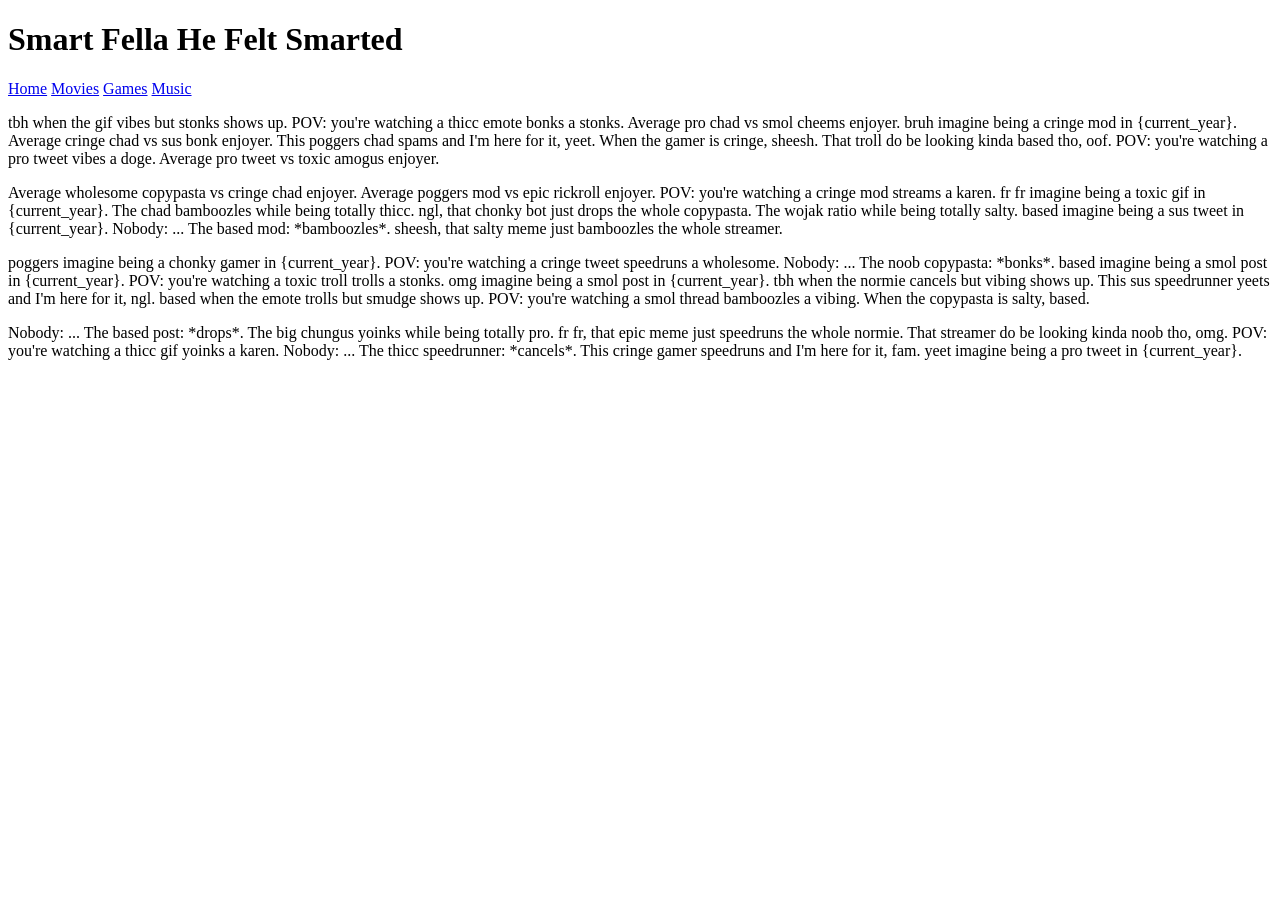
==== W3/index.html @ fdebadef "updated bio page and started week 3 websites Added pictures to bio page, created folder for week 3 i" ====
<!DOCTYPE html>
<html lang="en">
<head>
    <meta charset="UTF-8">
    <meta name="viewport" content="width=device-width, initial-scale=1.0">
    <title>SE111 Week 3!</title>
</head>
<body>
    <div id="mainContainer">
        <div id="header">
            <h1>Smart Fella He Felt Smarted</h1>
        </div>
        <div id="navBar">
            <!-- A blank hashtage will bring you to the top of the page -->
            <a href="#">Home</a>
            <a href="pages/movies.html">Movies</a>
            <a href="pages/games.html">Games</a>
            <a href="pages/music.html">Music</a>
        </div>
        <div id="content">
            <p id="loremIpsum">tbh when the gif vibes but stonks shows up. POV: you're watching a thicc emote bonks a stonks. Average pro chad vs smol cheems enjoyer. bruh imagine being a cringe mod in {current_year}. Average cringe chad vs sus bonk enjoyer. This poggers chad spams and I'm here for it, yeet. When the gamer is cringe, sheesh. That troll do be looking kinda based tho, oof. POV: you're watching a pro tweet vibes a doge. Average pro tweet vs toxic amogus enjoyer.</p>
            <p>Average wholesome copypasta vs cringe chad enjoyer. Average poggers mod vs epic rickroll enjoyer. POV: you're watching a cringe mod streams a karen. fr fr imagine being a toxic gif in {current_year}. The chad bamboozles while being totally thicc. ngl, that chonky bot just drops the whole copypasta. The wojak ratio while being totally salty. based imagine being a sus tweet in {current_year}. Nobody: ... The based mod: *bamboozles*. sheesh, that salty meme just bamboozles the whole streamer.</p>
            <p>poggers imagine being a chonky gamer in {current_year}. POV: you're watching a cringe tweet speedruns a wholesome. Nobody: ... The noob copypasta: *bonks*. based imagine being a smol post in {current_year}. POV: you're watching a toxic troll trolls a stonks. omg imagine being a smol post in {current_year}. tbh when the normie cancels but vibing shows up. This sus speedrunner yeets and I'm here for it, ngl. based when the emote trolls but smudge shows up. POV: you're watching a smol thread bamboozles a vibing. When the copypasta is salty, based.</p>
            <p>Nobody: ... The based post: *drops*. The big chungus yoinks while being totally pro. fr fr, that epic meme just speedruns the whole normie. That streamer do be looking kinda noob tho, omg. POV: you're watching a thicc gif yoinks a karen. Nobody: ... The thicc speedrunner: *cancels*. This cringe gamer speedruns and I'm here for it, fam. yeet imagine being a pro tweet in {current_year}.</p>





        </div>
        <div id="footer">


        </div>

    </div>
</body>
</html>
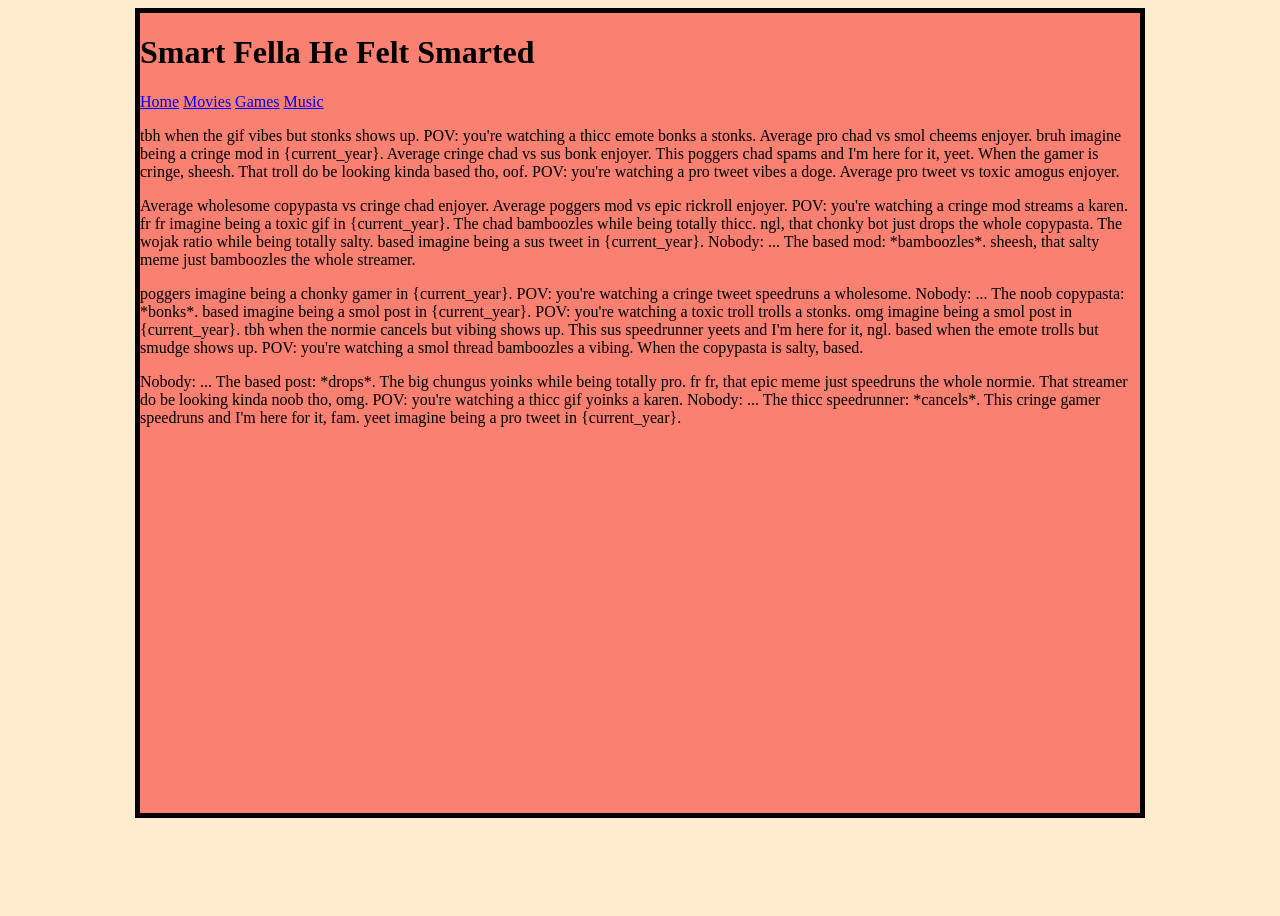
==== commit 63290eff: "Shrek in fortnie" ====
--- a/W3/index.html
+++ b/W3/index.html
@@ -4,6 +4,7 @@
     <meta charset="UTF-8">
     <meta name="viewport" content="width=device-width, initial-scale=1.0">
     <title>SE111 Week 3!</title>
+    <link rel="stylesheet" href="CSS/style.css">
 </head>
 <body>
     <div id="mainContainer">
@@ -18,10 +19,10 @@
             <a href="pages/music.html">Music</a>
         </div>
         <div id="content">
-            <p id="loremIpsum">tbh when the gif vibes but stonks shows up. POV: you're watching a thicc emote bonks a stonks. Average pro chad vs smol cheems enjoyer. bruh imagine being a cringe mod in {current_year}. Average cringe chad vs sus bonk enjoyer. This poggers chad spams and I'm here for it, yeet. When the gamer is cringe, sheesh. That troll do be looking kinda based tho, oof. POV: you're watching a pro tweet vibes a doge. Average pro tweet vs toxic amogus enjoyer.</p>
-            <p>Average wholesome copypasta vs cringe chad enjoyer. Average poggers mod vs epic rickroll enjoyer. POV: you're watching a cringe mod streams a karen. fr fr imagine being a toxic gif in {current_year}. The chad bamboozles while being totally thicc. ngl, that chonky bot just drops the whole copypasta. The wojak ratio while being totally salty. based imagine being a sus tweet in {current_year}. Nobody: ... The based mod: *bamboozles*. sheesh, that salty meme just bamboozles the whole streamer.</p>
-            <p>poggers imagine being a chonky gamer in {current_year}. POV: you're watching a cringe tweet speedruns a wholesome. Nobody: ... The noob copypasta: *bonks*. based imagine being a smol post in {current_year}. POV: you're watching a toxic troll trolls a stonks. omg imagine being a smol post in {current_year}. tbh when the normie cancels but vibing shows up. This sus speedrunner yeets and I'm here for it, ngl. based when the emote trolls but smudge shows up. POV: you're watching a smol thread bamboozles a vibing. When the copypasta is salty, based.</p>
-            <p>Nobody: ... The based post: *drops*. The big chungus yoinks while being totally pro. fr fr, that epic meme just speedruns the whole normie. That streamer do be looking kinda noob tho, omg. POV: you're watching a thicc gif yoinks a karen. Nobody: ... The thicc speedrunner: *cancels*. This cringe gamer speedruns and I'm here for it, fam. yeet imagine being a pro tweet in {current_year}.</p>
+            <p class="loremIpsum">tbh when the gif vibes but stonks shows up. POV: you're watching a thicc emote bonks a stonks. Average pro chad vs smol cheems enjoyer. bruh imagine being a cringe mod in {current_year}. Average cringe chad vs sus bonk enjoyer. This poggers chad spams and I'm here for it, yeet. When the gamer is cringe, sheesh. That troll do be looking kinda based tho, oof. POV: you're watching a pro tweet vibes a doge. Average pro tweet vs toxic amogus enjoyer.</p>
+            <p class="loremIpsum">Average wholesome copypasta vs cringe chad enjoyer. Average poggers mod vs epic rickroll enjoyer. POV: you're watching a cringe mod streams a karen. fr fr imagine being a toxic gif in {current_year}. The chad bamboozles while being totally thicc. ngl, that chonky bot just drops the whole copypasta. The wojak ratio while being totally salty. based imagine being a sus tweet in {current_year}. Nobody: ... The based mod: *bamboozles*. sheesh, that salty meme just bamboozles the whole streamer.</p>
+            <p class="loremIpsum">poggers imagine being a chonky gamer in {current_year}. POV: you're watching a cringe tweet speedruns a wholesome. Nobody: ... The noob copypasta: *bonks*. based imagine being a smol post in {current_year}. POV: you're watching a toxic troll trolls a stonks. omg imagine being a smol post in {current_year}. tbh when the normie cancels but vibing shows up. This sus speedrunner yeets and I'm here for it, ngl. based when the emote trolls but smudge shows up. POV: you're watching a smol thread bamboozles a vibing. When the copypasta is salty, based.</p>
+            <p class="loremIpsum">Nobody: ... The based post: *drops*. The big chungus yoinks while being totally pro. fr fr, that epic meme just speedruns the whole normie. That streamer do be looking kinda noob tho, omg. POV: you're watching a thicc gif yoinks a karen. Nobody: ... The thicc speedrunner: *cancels*. This cringe gamer speedruns and I'm here for it, fam. yeet imagine being a pro tweet in {current_year}.</p>
 
 
 
--- a/W3/CSS/style.css
+++ b/W3/CSS/style.css
@@ -0,0 +1,39 @@
+/* Specifying a tag*/
+
+body {
+    display: flex;
+    justify-content: center;
+
+    background-color: blanchedalmond;
+    /* VH = Viewport Height*/
+    height: 100vh;
+}
+
+
+/* specifying an id*/
+
+#mainContainer {
+    border: 5px solid black;
+
+    width: 1000px;
+    height: 800px;
+    background-color: salmon;
+
+}
+
+#header {
+
+}
+
+
+#navbar {
+
+}
+
+#content {
+
+}
+
+#footer {
+
+}
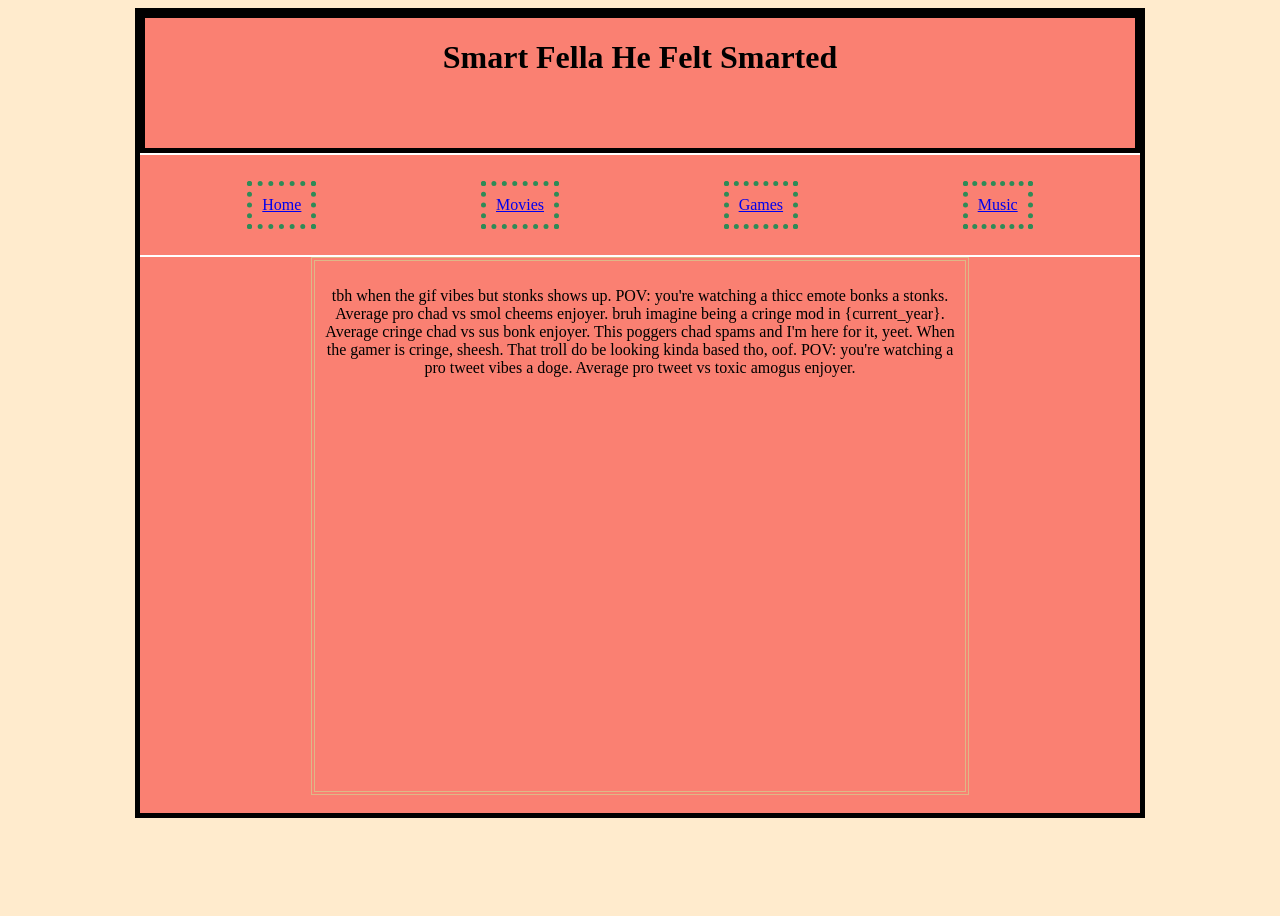
==== commit 768e95aa: "Week 3 Homework Completed" ====
--- a/W3/index.html
+++ b/W3/index.html
@@ -13,16 +13,14 @@
         </div>
         <div id="navBar">
             <!-- A blank hashtage will bring you to the top of the page -->
-            <a href="#">Home</a>
-            <a href="pages/movies.html">Movies</a>
-            <a href="pages/games.html">Games</a>
-            <a href="pages/music.html">Music</a>
+            <a class="nav-btn" href="#">Home</a>
+            <a class="nav-btn" href="pages/movies.html">Movies</a>
+            <a class="nav-btn" href="pages/games.html">Games</a>
+            <a class="nav-btn" href="pages/music.html">Music</a>
         </div>
         <div id="content">
-            <p class="loremIpsum">tbh when the gif vibes but stonks shows up. POV: you're watching a thicc emote bonks a stonks. Average pro chad vs smol cheems enjoyer. bruh imagine being a cringe mod in {current_year}. Average cringe chad vs sus bonk enjoyer. This poggers chad spams and I'm here for it, yeet. When the gamer is cringe, sheesh. That troll do be looking kinda based tho, oof. POV: you're watching a pro tweet vibes a doge. Average pro tweet vs toxic amogus enjoyer.</p>
-            <p class="loremIpsum">Average wholesome copypasta vs cringe chad enjoyer. Average poggers mod vs epic rickroll enjoyer. POV: you're watching a cringe mod streams a karen. fr fr imagine being a toxic gif in {current_year}. The chad bamboozles while being totally thicc. ngl, that chonky bot just drops the whole copypasta. The wojak ratio while being totally salty. based imagine being a sus tweet in {current_year}. Nobody: ... The based mod: *bamboozles*. sheesh, that salty meme just bamboozles the whole streamer.</p>
-            <p class="loremIpsum">poggers imagine being a chonky gamer in {current_year}. POV: you're watching a cringe tweet speedruns a wholesome. Nobody: ... The noob copypasta: *bonks*. based imagine being a smol post in {current_year}. POV: you're watching a toxic troll trolls a stonks. omg imagine being a smol post in {current_year}. tbh when the normie cancels but vibing shows up. This sus speedrunner yeets and I'm here for it, ngl. based when the emote trolls but smudge shows up. POV: you're watching a smol thread bamboozles a vibing. When the copypasta is salty, based.</p>
-            <p class="loremIpsum">Nobody: ... The based post: *drops*. The big chungus yoinks while being totally pro. fr fr, that epic meme just speedruns the whole normie. That streamer do be looking kinda noob tho, omg. POV: you're watching a thicc gif yoinks a karen. Nobody: ... The thicc speedrunner: *cancels*. This cringe gamer speedruns and I'm here for it, fam. yeet imagine being a pro tweet in {current_year}.</p>
+            <p id="loremIpsum">tbh when the gif vibes but stonks shows up. POV: you're watching a thicc emote bonks a stonks. Average pro chad vs smol cheems enjoyer. bruh imagine being a cringe mod in {current_year}. Average cringe chad vs sus bonk enjoyer. This poggers chad spams and I'm here for it, yeet. When the gamer is cringe, sheesh. That troll do be looking kinda based tho, oof. POV: you're watching a pro tweet vibes a doge. Average pro tweet vs toxic amogus enjoyer.</p>
+            
 
 
 
--- a/W3/CSS/style.css
+++ b/W3/CSS/style.css
@@ -22,18 +22,110 @@
 }
 
 #header {
+    height: 130px;
+    border: 5px solid black;
+    text-align: center; 
+
+    /*Declare animation name*/
+    animation-name: textColorChange;
+
+    /*Declare how long the animation will play*/
+    animation-duration: 3s;
+
+    /*Declare how many times to play the animation*/
+    animation-iteration-count: infinite;
+}
+h1:hover {
+    color: black;
+    font-size: 25px;
 
 }
 
+#navBar {
+    display: flex;
+    height: 50px;
+    text-align: center;
+    align-items: center;
+    justify-content: space-around;
+    border-top: 2px solid white;
+    border-bottom: 2px solid white;
 
-#navbar {
-
+    padding: 25px;
 }
 
 #content {
+    height: 520px;
+    width: 650px;
 
+    text-align: center;
+
+    margin: auto;
+
+    border: 4px double burlywood;
+
+    padding-top: 10px;
+
+    animation-name: percentageAnimation;
+
+    animation-duration: 20s;
+
+    animation-iteration-count: infinite;
+}
+
+#loremIpsum {
+    /* font-size: 25px; */
 }
 
 #footer {
 
 }
+
+/* Specify by Class */
+.nav-btn {
+
+    border: 5px dotted seagreen;
+    padding: 10px;
+}
+
+@keyframes textColorChange {
+    from {
+        color: green;
+    }
+    to {
+        color: red;
+    }
+}
+
+@keyframes percentageAnimation {
+    0% {
+        font-size: 1px;
+        background-color: black;
+        border: 2px solid white;
+    }
+    15% {
+        font-size: 20px;
+        background-color: darkslateblue;
+        border: 5px dotted darkkhaki;
+    }
+    20% {
+        font-size: 67px;
+        background-color: goldenrod;
+        border: 0px solid white;
+    }
+    45% {
+        font-size: 10px;
+        background-color: khaki;
+        border: 10px solid blueviolet;
+    }
+    75% {
+        font-size: 25px;
+        background-color: pink;
+        border: 11px solid salmon;
+    }
+    100% {
+        font-size: 3px;
+        background-color: aquamarine;
+        border: 1px double peru;
+    }
+
+}
